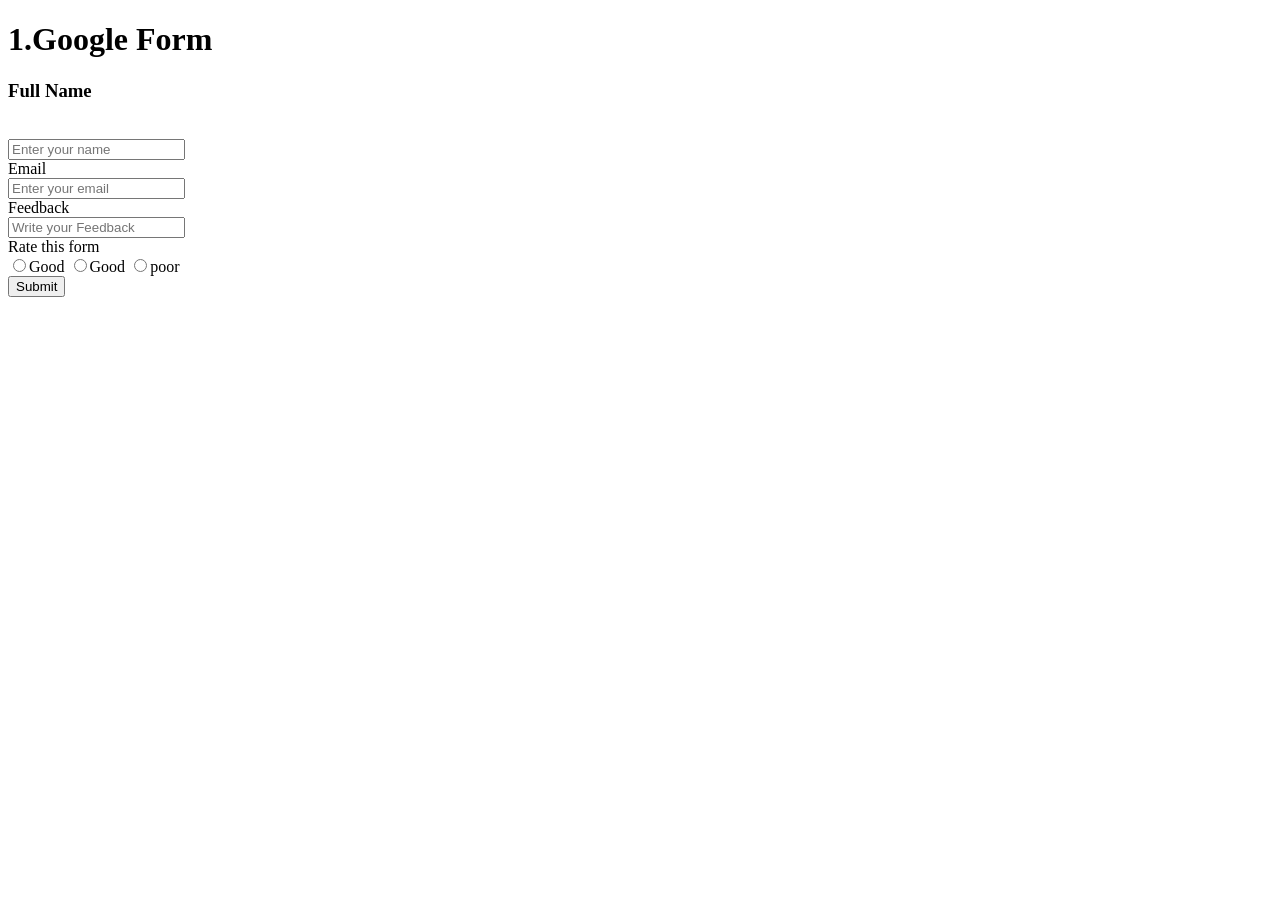
==== index.html @ 04c75c9b "Add a submit button" ====
<!DOCTYPE html>
<html lang="en">
<head>
    <meta charset="UTF-8">
    <meta name="viewport" content="width=device-width, initial-scale=1.0">
    <title>1.Google Form(Basic)</title>
    <h1>1.Google Form</h1>
</head>
<body>
<label id="Full Name"><h3>Full Name </h3></label>
<br>
<input type="text" placeholder="Enter your name"/>
<br>
<label id ="Email">Email</label>
<br>
<input type="text" placeholder="Enter your email"/>
<br>
<label id ="Feedback">Feedback</label>
<br>
<input type="text" placeholder="Write your Feedback"/>
<br>
<label>Rate this form</label><br>
<label><input type="radio" id="good" name="Good" value="Good">Good</label>
<label><input type="radio" id="average" name="average" value="average">Good</label>
<label><input type="radio" id="poor" name="poor" value="Good">poor</label>
<br>
<button>Submit</button>




</body>
</html>
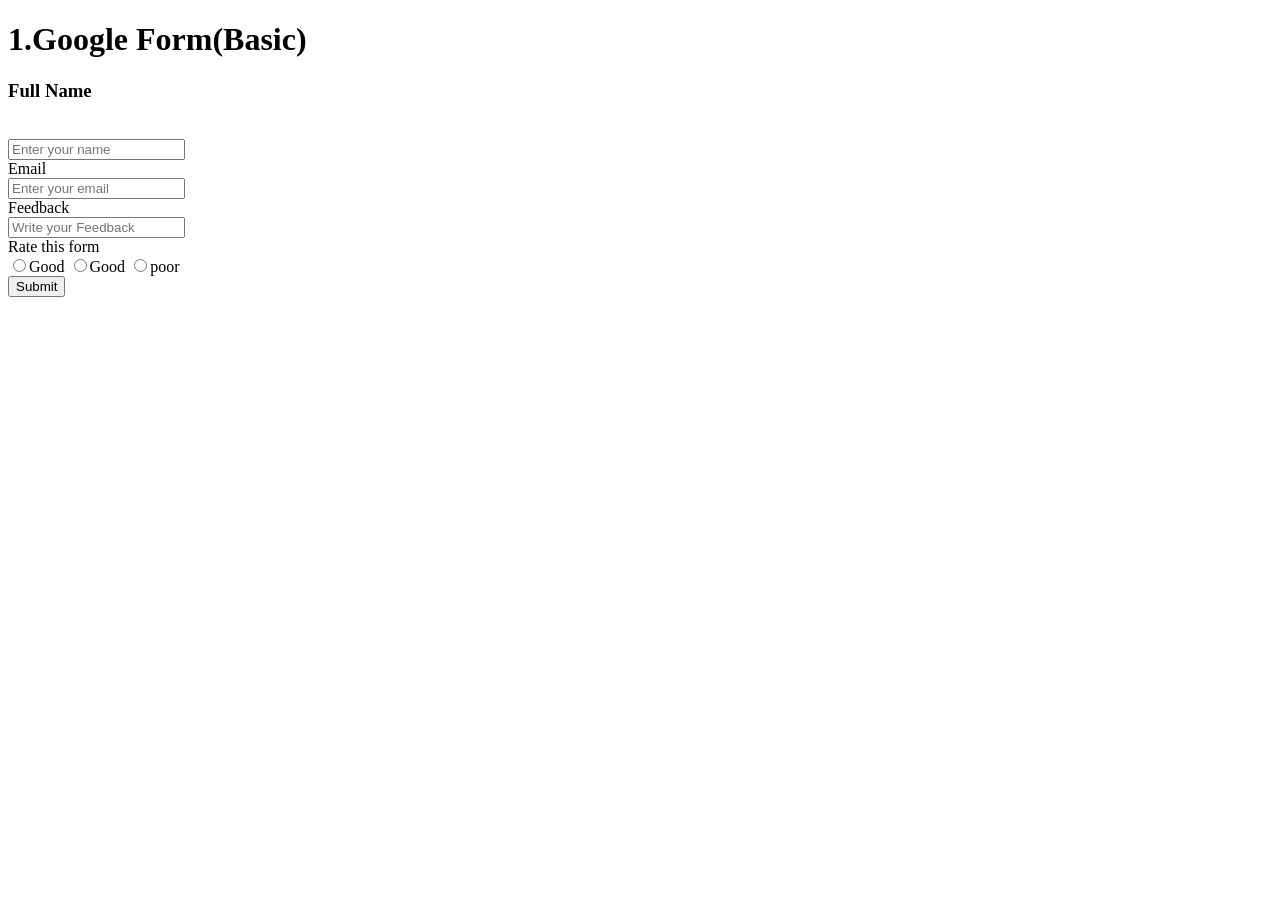
==== commit 6c3f33de: "Create a style sheet" ====
--- a/index.html
+++ b/index.html
@@ -4,12 +4,14 @@
     <meta charset="UTF-8">
     <meta name="viewport" content="width=device-width, initial-scale=1.0">
     <title>1.Google Form(Basic)</title>
-    <h1>1.Google Form</h1>
+    
 </head>
 <body>
-<label id="Full Name"><h3>Full Name </h3></label>
+    <h1 class="google">1.Google Form(Basic)</h1>
+
+<label  id="Full Name"><h3>Full Name </h3></label>
 <br>
-<input type="text" placeholder="Enter your name"/>
+<input  class="text" type="text" placeholder="Enter your name"/>
 <br>
 <label id ="Email">Email</label>
 <br>
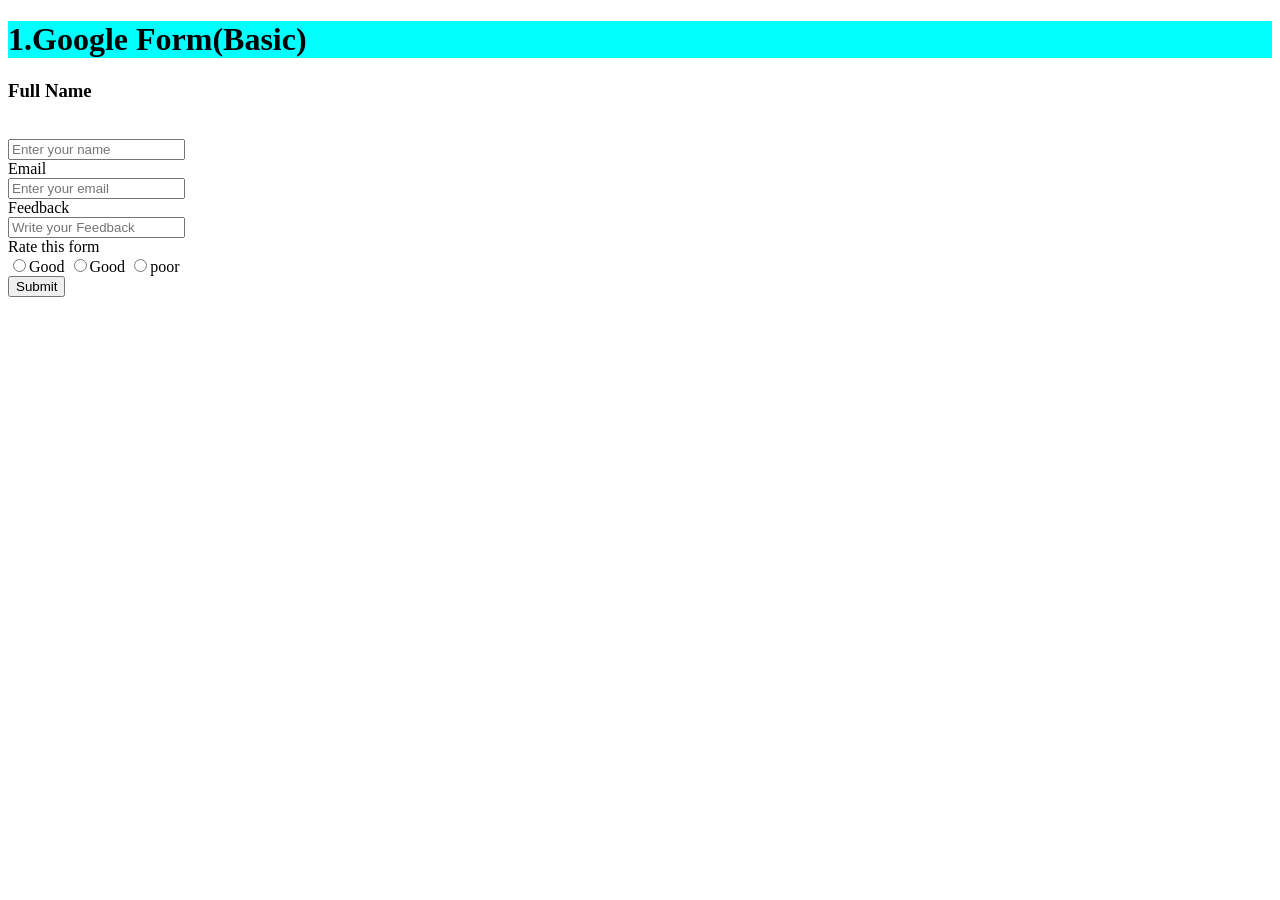
==== commit 1b96a761: "Add a link to html and css" ====
--- a/index.html
+++ b/index.html
@@ -4,7 +4,7 @@
     <meta charset="UTF-8">
     <meta name="viewport" content="width=device-width, initial-scale=1.0">
     <title>1.Google Form(Basic)</title>
-    
+    <link rel="stylesheet" href="style.css">
 </head>
 <body>
     <h1 class="google">1.Google Form(Basic)</h1>
--- a/style.css
+++ b/style.css
@@ -0,0 +1,3 @@
+.google{
+    background-color: aqua;
+}
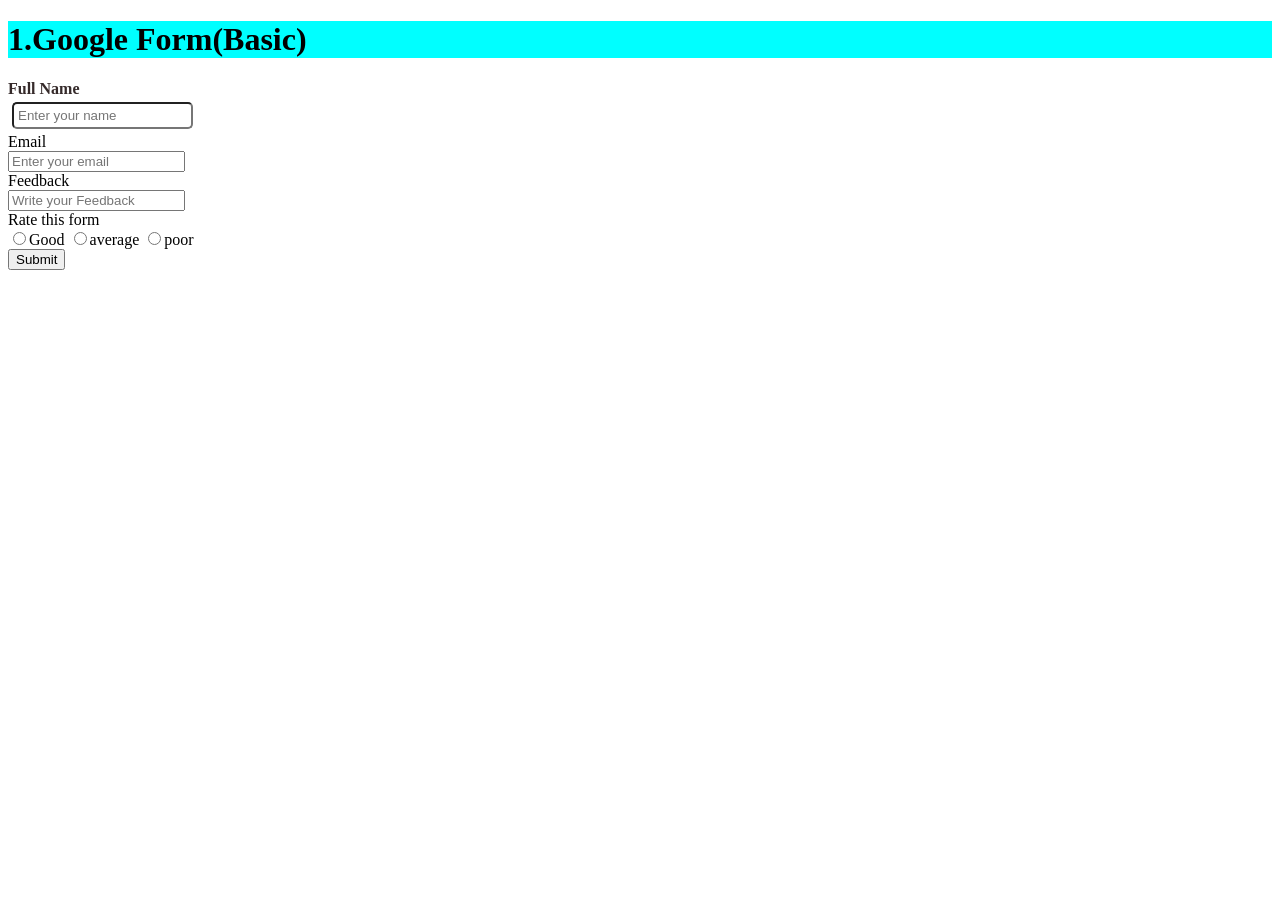
==== commit ea270da5: "change the font style" ====
--- a/index.html
+++ b/index.html
@@ -9,11 +9,11 @@
 <body>
     <h1 class="google">1.Google Form(Basic)</h1>
 
-<label  id="Full Name"><h3>Full Name </h3></label>
+<label class="Fullname" id="Full Name">Full Name </label>
 <br>
 <input  class="text" type="text" placeholder="Enter your name"/>
 <br>
-<label id ="Email">Email</label>
+<label class="email" id ="Email">Email</label>
 <br>
 <input type="text" placeholder="Enter your email"/>
 <br>
@@ -23,7 +23,7 @@
 <br>
 <label>Rate this form</label><br>
 <label><input type="radio" id="good" name="Good" value="Good">Good</label>
-<label><input type="radio" id="average" name="average" value="average">Good</label>
+<label><input type="radio" id="average" name="average" value="average">average</label>
 <label><input type="radio" id="poor" name="poor" value="Good">poor</label>
 <br>
 <button>Submit</button>
--- a/style.css
+++ b/style.css
@@ -1,3 +1,13 @@
 .google{
     background-color: aqua;
 }
+.text{
+       padding: 4px;
+    margin: 4px;
+    border-radius: 5px;
+
+}
+.Fullname{
+    color: rgba(16, 4, 4, 0.849);
+    font-weight: bold;
+}
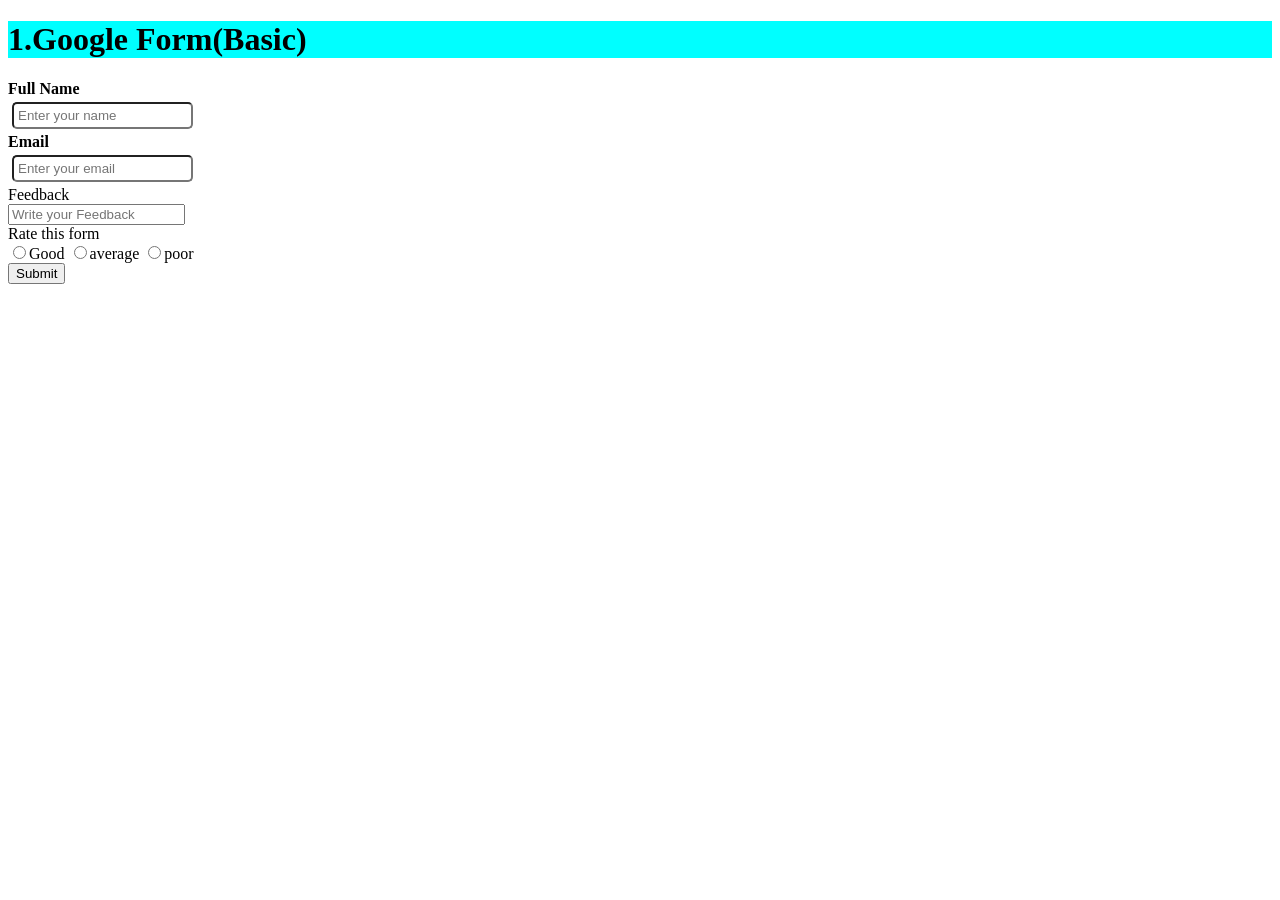
==== commit d0cf791c: "change a text email" ====
--- a/index.html
+++ b/index.html
@@ -15,13 +15,13 @@
 <br>
 <label class="email" id ="Email">Email</label>
 <br>
-<input type="text" placeholder="Enter your email"/>
+<input class="textemail" type="text" placeholder="Enter your email"/>
 <br>
-<label id ="Feedback">Feedback</label>
+<label class="feedback" id ="Feedback">Feedback</label>
 <br>
-<input type="text" placeholder="Write your Feedback"/>
+<input class="Write your Feedback" type="text" placeholder="Write your Feedback"/>
 <br>
-<label>Rate this form</label><br>
+<label class="Rate">Rate this form</label><br>
 <label><input type="radio" id="good" name="Good" value="Good">Good</label>
 <label><input type="radio" id="average" name="average" value="average">average</label>
 <label><input type="radio" id="poor" name="poor" value="Good">poor</label>
--- a/style.css
+++ b/style.css
@@ -8,6 +8,15 @@
 
 }
 .Fullname{
-    color: rgba(16, 4, 4, 0.849);
+   
     font-weight: bold;
-}+}
+.email{
+    font-weight: bold;
+}
+.textemail{
+     padding: 4px;
+    margin: 4px;
+    border-radius: 5px;
+
+}
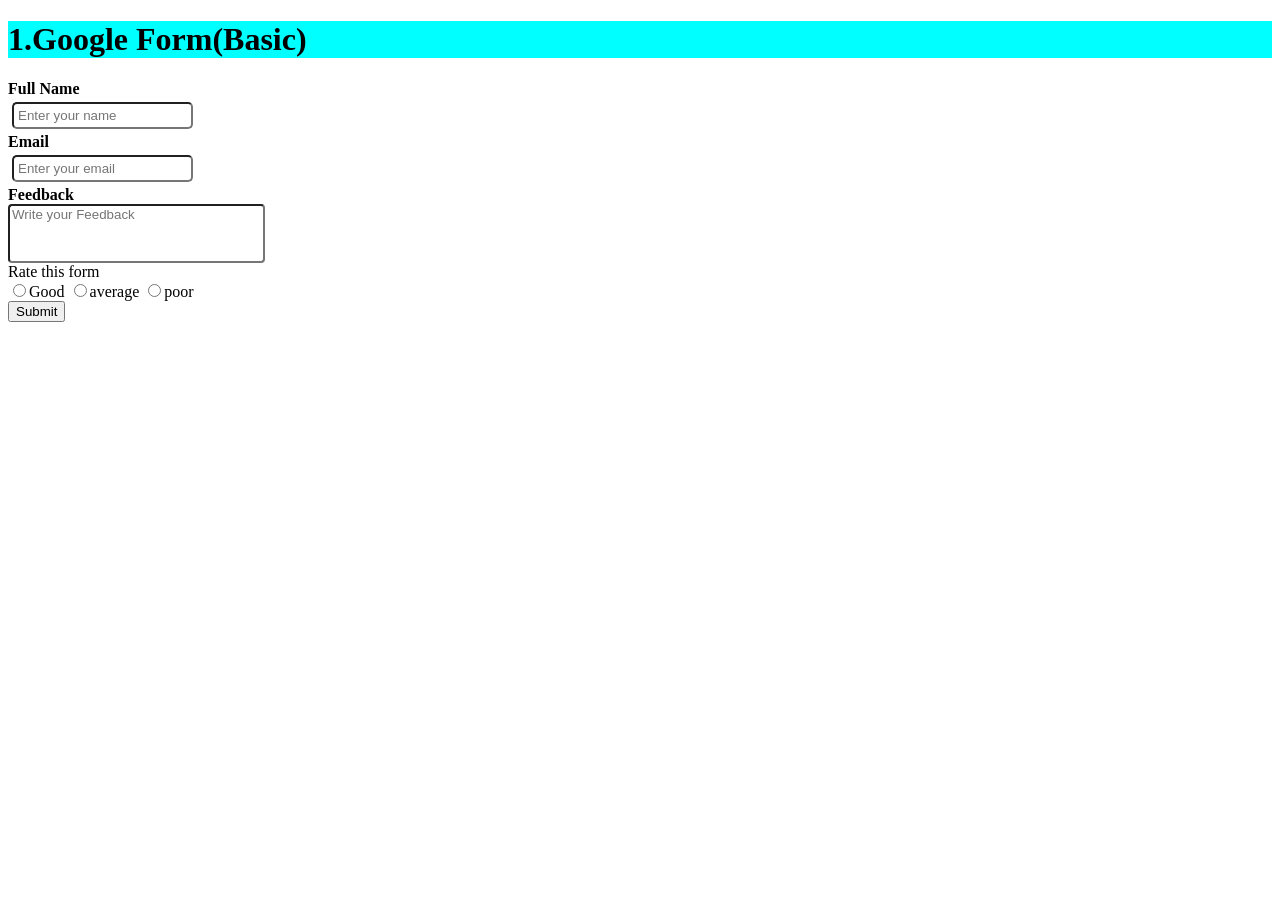
==== commit 454dd625: "change the borders and feedback" ====
--- a/index.html
+++ b/index.html
@@ -19,7 +19,7 @@
 <br>
 <label class="feedback" id ="Feedback">Feedback</label>
 <br>
-<input class="Write your Feedback" type="text" placeholder="Write your Feedback"/>
+<input class="WriteyourFeedback" type="text" placeholder="Write your Feedback"/>
 <br>
 <label class="Rate">Rate this form</label><br>
 <label><input type="radio" id="good" name="Good" value="Good">Good</label>
--- a/style.css
+++ b/style.css
@@ -20,3 +20,11 @@
     border-radius: 5px;
 
 }
+.feedback{
+   font-weight: bold; 
+}
+.WriteyourFeedback{
+    padding-bottom: 39px;
+    padding-right: 82px;
+    border-radius: 4px;
+}
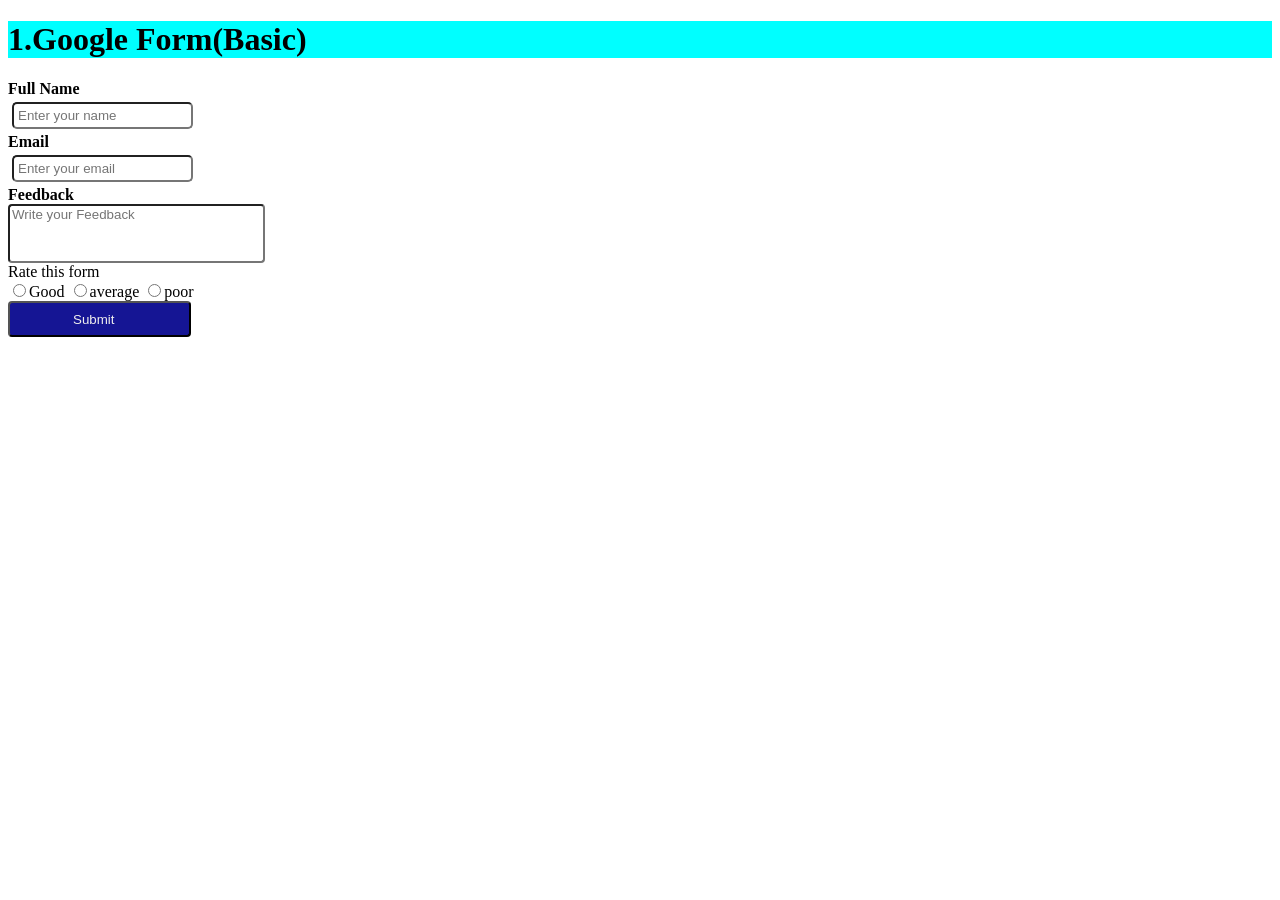
==== commit 9dfa33d2: "Add a style to Submit button" ====
--- a/index.html
+++ b/index.html
@@ -26,7 +26,7 @@
 <label><input type="radio" id="average" name="average" value="average">average</label>
 <label><input type="radio" id="poor" name="poor" value="Good">poor</label>
 <br>
-<button>Submit</button>
+<button class="submit">Submit</button>
 
 
 
--- a/style.css
+++ b/style.css
@@ -28,3 +28,12 @@
     padding-right: 82px;
     border-radius: 4px;
 }
+.submit{
+        color: rgb(239, 238, 238);
+    background-color: rgb(21, 21, 148);
+    padding-right: 75px;
+    padding-left: 63px;
+    border-radius: 4px;
+    padding-top: 9px;
+    padding-bottom: 8px;
+}
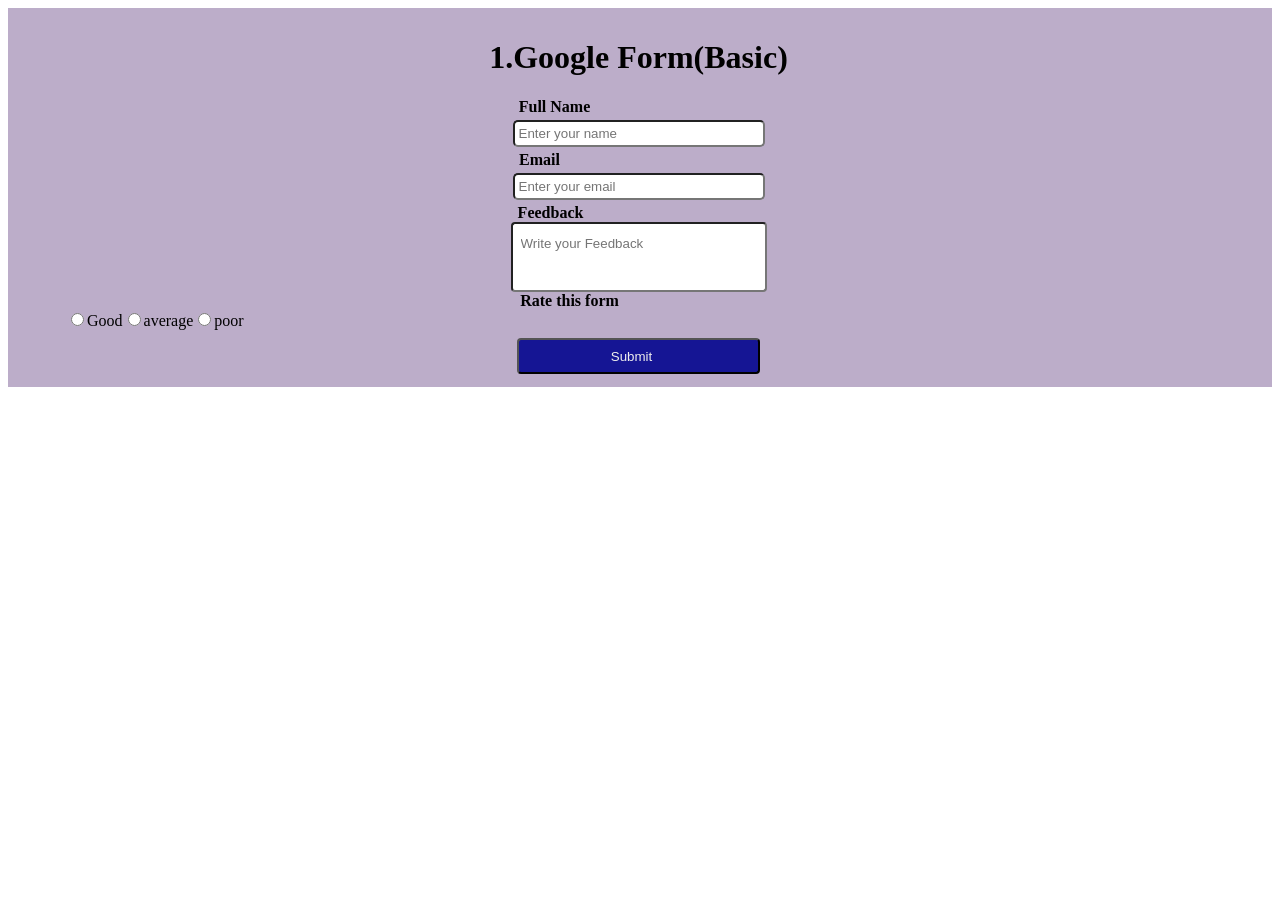
==== commit 479e9eb6: "Create a Google form" ====
--- a/index.html
+++ b/index.html
@@ -7,7 +7,8 @@
     <link rel="stylesheet" href="style.css">
 </head>
 <body>
-    <h1 class="google">1.Google Form(Basic)</h1>
+    <div class="googleform">
+    <label class="google"> <h1>1.Google Form(Basic)</h1></label>
 
 <label class="Fullname" id="Full Name">Full Name </label>
 <br>
@@ -22,12 +23,28 @@
 <input class="WriteyourFeedback" type="text" placeholder="Write your Feedback"/>
 <br>
 <label class="Rate">Rate this form</label><br>
-<label><input type="radio" id="good" name="Good" value="Good">Good</label>
-<label><input type="radio" id="average" name="average" value="average">average</label>
-<label><input type="radio" id="poor" name="poor" value="Good">poor</label>
+<div class="radio">
+<label>
+    <input type="radio"
+     id="good" 
+     name="Good"
+      value="Good">Good</label>
+<label>
+    <input type="radio"
+     id="average" 
+     name="average" 
+     value="average">average</label>
+<label>
+    <input 
+    type="radio" 
+    id="poor" 
+    name="poor" 
+    value="Good">poor</label>
 <br>
+</div>
 <button class="submit">Submit</button>
 
+</div>
 
 
 
--- a/style.css
+++ b/style.css
@@ -1,39 +1,70 @@
 .google{
-    background-color: aqua;
+        background-color: white
 }
 .text{
-       padding: 4px;
+      padding: 4px;
     margin: 4px;
     border-radius: 5px;
+    padding-right: 75px;
 
 }
 .Fullname{
-   
-    font-weight: bold;
+       font-weight: bold;
+    margin-left: -168px;
 }
 .email{
     font-weight: bold;
+    margin-left: -198px;
 }
 .textemail{
-     padding: 4px;
+    padding: 4px;
     margin: 4px;
     border-radius: 5px;
+    padding-right: 75px;
 
 }
 .feedback{
-   font-weight: bold; 
+    font-weight: bold;
+    margin-left: -176px;
 }
 .WriteyourFeedback{
-    padding-bottom: 39px;
-    padding-right: 82px;
+       padding-bottom: 39px;
+    padding-right: 75px;
     border-radius: 4px;
+    padding-top: 12px;
+    padding-left: 8px;
 }
 .submit{
-        color: rgb(239, 238, 238);
+    color: rgb(239, 238, 238);
     background-color: rgb(21, 21, 148);
-    padding-right: 75px;
-    padding-left: 63px;
+    padding-right: 106px;
+    padding-left: 92px;
     border-radius: 4px;
     padding-top: 9px;
     padding-bottom: 8px;
+    margin-top: 8px;
 }
+.googleform{
+        text-align: center;
+  
+    background-color: rgb(188, 173, 201);
+ 
+    padding-top: 10px;
+    padding-right: 31px;
+    padding-left: 28px;
+    padding-bottom: 40px;
+    padding-bottom: 13px;
+}
+.Rate{
+    font-weight: bold;
+    margin-left: -138px;
+}
+.radio{
+    display: flex;
+    margin-left: 30px;
+    flex-wrap: wrap;
+}
+body{
+        place-items: center;
+
+}
